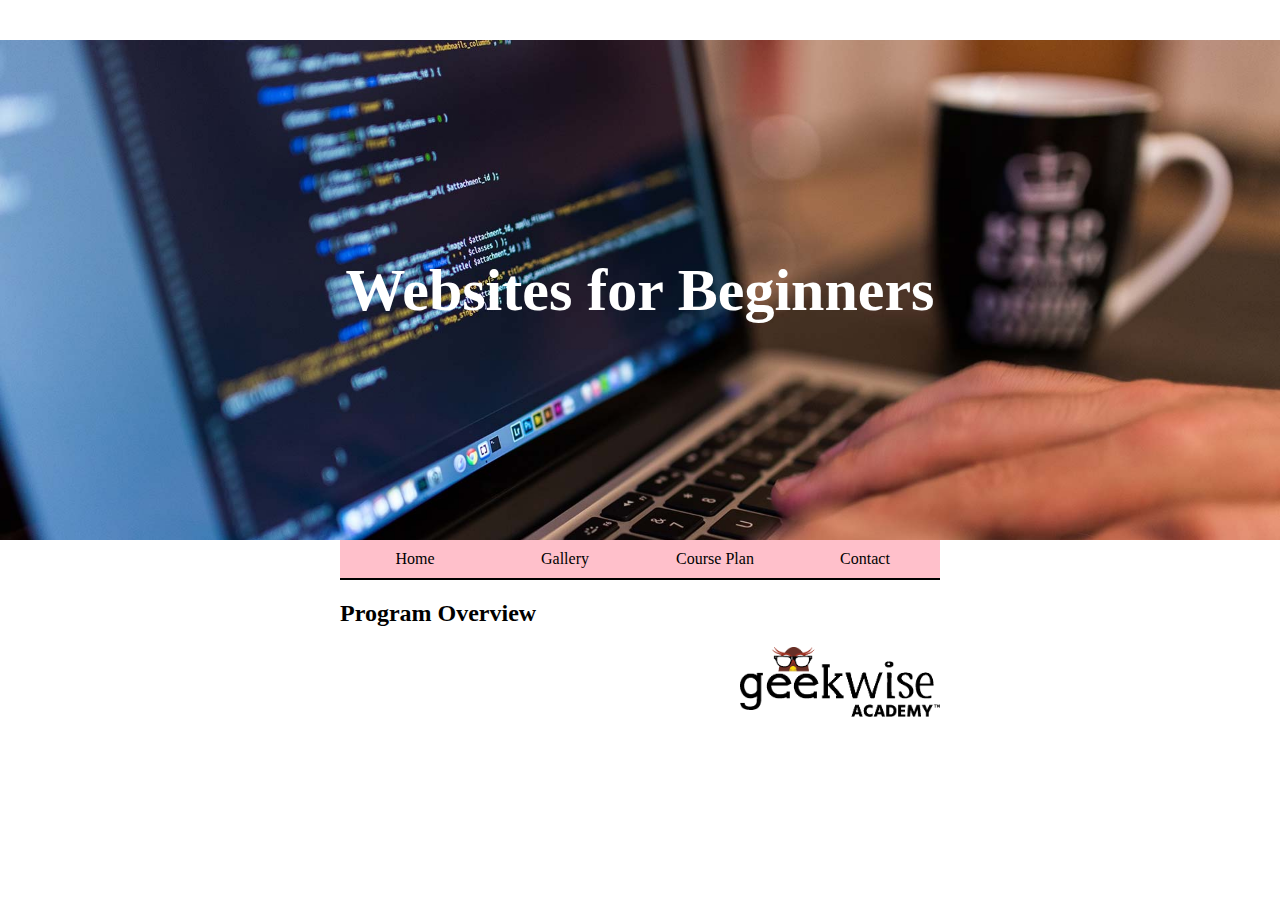
==== index.html @ 465121a6 "first commit" ====
<!DOCTYPE html>
<html lang="en">
<head>
    <link rel="stylesheet" href="styles.css">
    <meta charset="UTF-8">
    <meta http-equiv="X-UA-Compatible" content="IE=edge">
    <meta name="viewport" content="width=device-width, initial-scale=1.0">
    <title>Document</title>
</head>
<body>
  <!-- This is my header  -->
  <header>
      <h1>Websites for Beginners</h1>
  </header>

  <!-- This is my navbar  -->

  <nav>
      <a href = "index.html">Home</a>
      <a href = "#">Gallery</a>
      <a href = "#">Course Plan</a>
      <a href = "#">Contact</a> 
  </nav>

  <div class = "clearfloat"></div>

  <div class = "main">
    <h2>Program Overview</h2>

    <img src = "img/logo.png" alt ="logo" id = "logo">

  </div>

</body>
</html>
---- styles.css ----
body{
    margin: 0;
    padding:0; 
}
header{
    background-image: url("img/web_dev.jpeg");
    height: 500px;
    background-size: cover;
    color: #fff;
    line-height: 500px;
    text-align: center;
    font-size: 30px;
}
nav{
    width: 600px;
    background-color: pink;
    margin-right: auto;
    margin-left: auto;
}
nav a{
    text-decoration: none;
    background-color: pink;
    display: block;
    width: 150px;
    padding-top: 10px;
    text-align: center;
    border-bottom: 2px solid black;
    float: left;
    color: #000;
    padding-bottom: 10px;
}
.clearfloat{
    clear: both;
}
.main{
    width: 600px;
    margin-left: auto;
    margin-right: auto;

}
#logo{
    width: 200px;
    float: right;
}
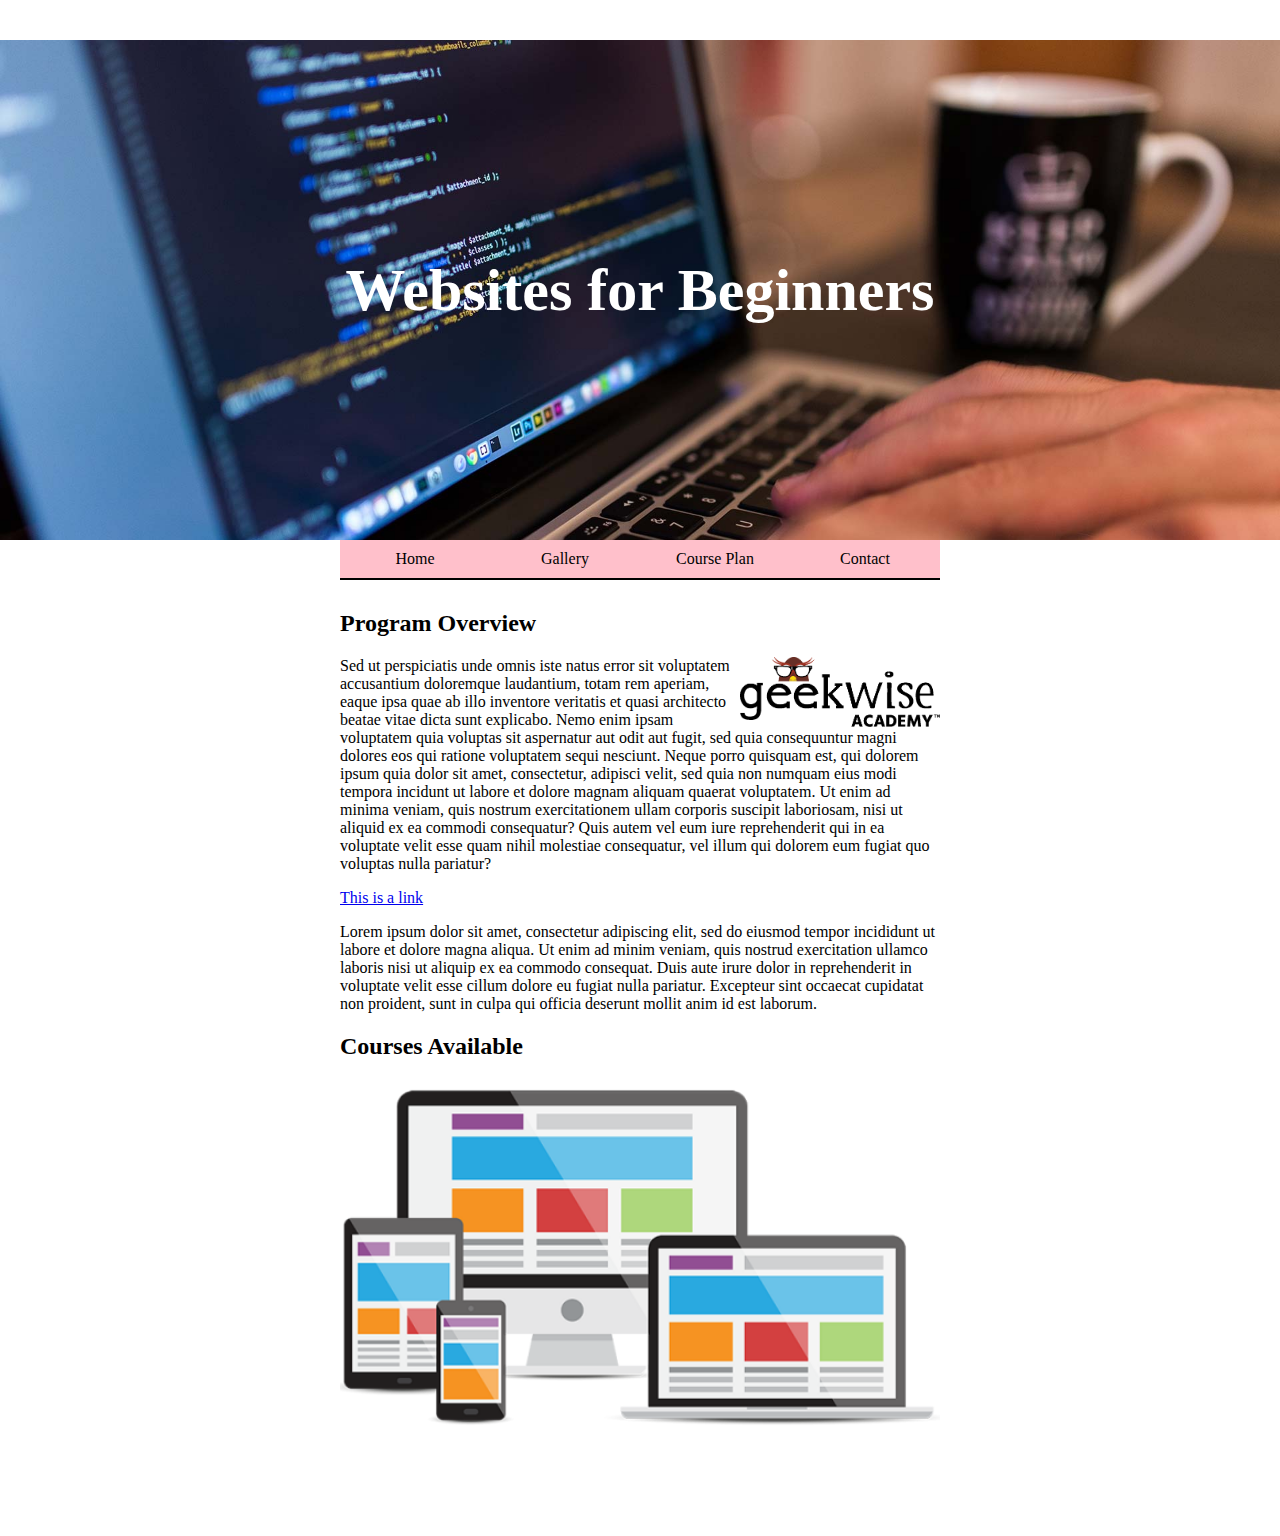
==== commit 70141189: "added the courses available section" ====
--- a/index.html
+++ b/index.html
@@ -29,6 +29,22 @@
 
     <img src = "img/logo.png" alt ="logo" id = "logo">
 
+    <p id = "first-p">Sed ut perspiciatis unde omnis iste natus error sit voluptatem accusantium doloremque laudantium, totam rem aperiam, eaque ipsa quae ab illo inventore veritatis et quasi architecto beatae vitae dicta sunt explicabo. Nemo enim ipsam voluptatem quia voluptas sit aspernatur aut odit aut fugit, sed quia consequuntur magni dolores eos qui ratione voluptatem sequi nesciunt. Neque porro quisquam est, qui dolorem ipsum quia dolor sit amet, consectetur, adipisci velit, sed quia non numquam eius modi tempora incidunt ut labore et dolore magnam aliquam quaerat voluptatem. Ut enim ad minima veniam, quis nostrum exercitationem ullam corporis suscipit laboriosam, nisi ut aliquid ex ea commodi consequatur? Quis autem vel eum iure reprehenderit qui in ea voluptate velit esse quam nihil molestiae consequatur, vel illum qui dolorem eum fugiat quo voluptas nulla pariatur?</p>
+
+    <!-- This is a link -->
+    <a href = "#">This is a link</a>
+
+    <p>Lorem ipsum dolor sit amet, consectetur adipiscing elit, sed do eiusmod tempor incididunt ut labore et dolore magna aliqua. Ut enim ad minim veniam, quis nostrud exercitation ullamco laboris nisi ut aliquip ex ea commodo consequat. Duis aute irure dolor in reprehenderit in voluptate velit esse cillum dolore eu fugiat nulla pariatur. Excepteur sint occaecat cupidatat non proident, sunt in culpa qui officia deserunt mollit anim id est laborum.</p>
+
+    <h2>Courses Available</h2>
+
+    <div id = "gallery">
+        <div class = "thumbnail-container">
+            <img class="thumbnail" src ="img/img_1.jpeg" alt ="Mobile friendly websites">
+            <p>Mobile Friendly Websites</p>
+        </div>
+    </div>
+
   </div>
 
 </body>
--- a/styles.css
+++ b/styles.css
@@ -36,9 +36,20 @@
     width: 600px;
     margin-left: auto;
     margin-right: auto;
+    padding: 10px;
+    padding-bottom: 50px;
 
 }
 #logo{
     width: 200px;
     float: right;
+}
+.thumbnail-container img{
+    width: 100%;
+}
+.thumbnail-container p{
+    visibility: hidden;
+}
+.thumbnail-container:hover p{
+    visibility: visible;
 }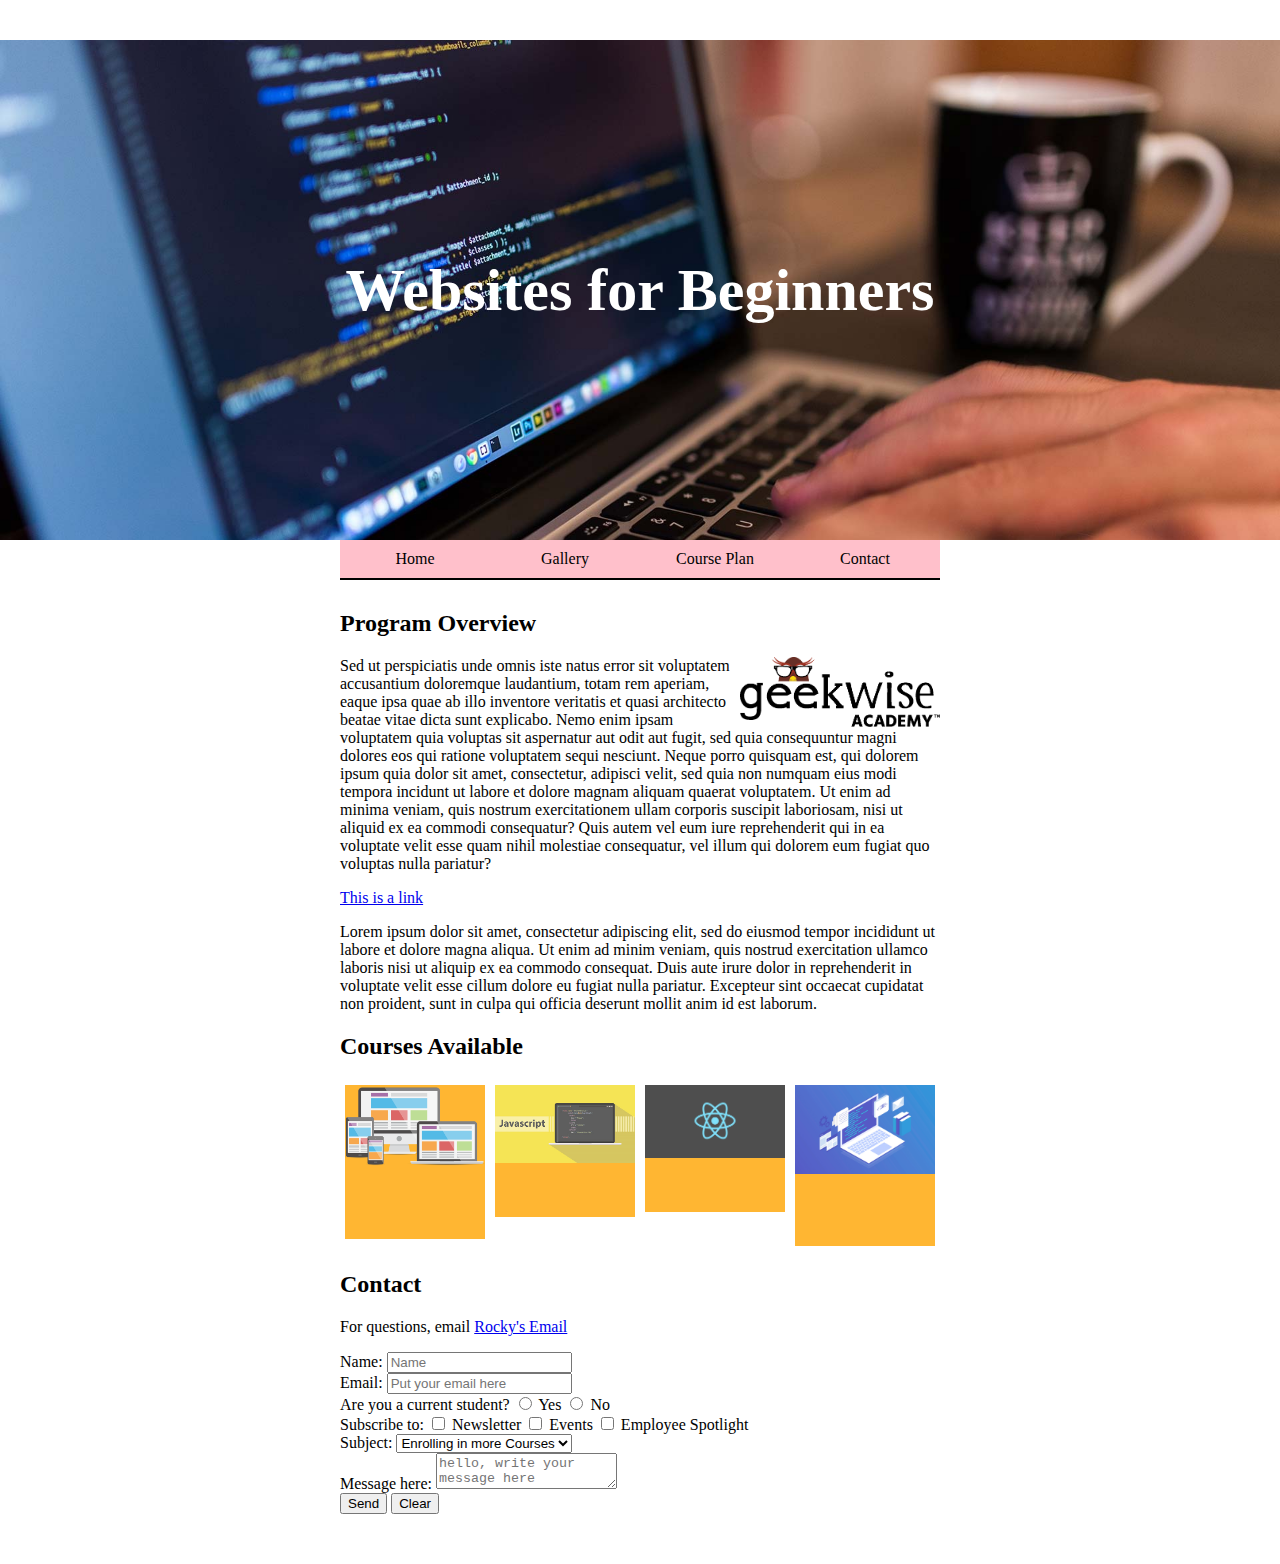
==== commit 2e00568f: "finished the contact form" ====
--- a/index.html
+++ b/index.html
@@ -25,27 +25,124 @@
   <div class = "clearfloat"></div>
 
   <div class = "main">
-    <h2>Program Overview</h2>
+            <h2>Program Overview</h2>
 
-    <img src = "img/logo.png" alt ="logo" id = "logo">
+            <img src = "img/logo.png" alt ="logo" id = "logo">
 
-    <p id = "first-p">Sed ut perspiciatis unde omnis iste natus error sit voluptatem accusantium doloremque laudantium, totam rem aperiam, eaque ipsa quae ab illo inventore veritatis et quasi architecto beatae vitae dicta sunt explicabo. Nemo enim ipsam voluptatem quia voluptas sit aspernatur aut odit aut fugit, sed quia consequuntur magni dolores eos qui ratione voluptatem sequi nesciunt. Neque porro quisquam est, qui dolorem ipsum quia dolor sit amet, consectetur, adipisci velit, sed quia non numquam eius modi tempora incidunt ut labore et dolore magnam aliquam quaerat voluptatem. Ut enim ad minima veniam, quis nostrum exercitationem ullam corporis suscipit laboriosam, nisi ut aliquid ex ea commodi consequatur? Quis autem vel eum iure reprehenderit qui in ea voluptate velit esse quam nihil molestiae consequatur, vel illum qui dolorem eum fugiat quo voluptas nulla pariatur?</p>
+            <p id = "first-p">Sed ut perspiciatis unde omnis iste natus error sit voluptatem accusantium doloremque laudantium, totam rem aperiam, eaque ipsa quae ab illo inventore veritatis et quasi architecto beatae vitae dicta sunt explicabo. Nemo enim ipsam voluptatem quia voluptas sit aspernatur aut odit aut fugit, sed quia consequuntur magni dolores eos qui ratione voluptatem sequi nesciunt. Neque porro quisquam est, qui dolorem ipsum quia dolor sit amet, consectetur, adipisci velit, sed quia non numquam eius modi tempora incidunt ut labore et dolore magnam aliquam quaerat voluptatem. Ut enim ad minima veniam, quis nostrum exercitationem ullam corporis suscipit laboriosam, nisi ut aliquid ex ea commodi consequatur? Quis autem vel eum iure reprehenderit qui in ea voluptate velit esse quam nihil molestiae consequatur, vel illum qui dolorem eum fugiat quo voluptas nulla pariatur?</p>
 
-    <!-- This is a link -->
-    <a href = "#">This is a link</a>
+            <!-- This is a link -->
+            <a href = "#">This is a link</a>
 
-    <p>Lorem ipsum dolor sit amet, consectetur adipiscing elit, sed do eiusmod tempor incididunt ut labore et dolore magna aliqua. Ut enim ad minim veniam, quis nostrud exercitation ullamco laboris nisi ut aliquip ex ea commodo consequat. Duis aute irure dolor in reprehenderit in voluptate velit esse cillum dolore eu fugiat nulla pariatur. Excepteur sint occaecat cupidatat non proident, sunt in culpa qui officia deserunt mollit anim id est laborum.</p>
+            <p>Lorem ipsum dolor sit amet, consectetur adipiscing elit, sed do eiusmod tempor incididunt ut labore et dolore magna aliqua. Ut enim ad minim veniam, quis nostrud exercitation ullamco laboris nisi ut aliquip ex ea commodo consequat. Duis aute irure dolor in reprehenderit in voluptate velit esse cillum dolore eu fugiat nulla pariatur. Excepteur sint occaecat cupidatat non proident, sunt in culpa qui officia deserunt mollit anim id est laborum.</p>
 
-    <h2>Courses Available</h2>
+            <h2>Courses Available</h2>
 
-    <div id = "gallery">
-        <div class = "thumbnail-container">
-            <img class="thumbnail" src ="img/img_1.jpeg" alt ="Mobile friendly websites">
-            <p>Mobile Friendly Websites</p>
+            <div id = "gallery">
+                <div class="thumbnail-container">
+                    <img class="thumbnail" src="img/img_1.jpeg" alt="Mobile Friendly Websites">
+                    <p>Mobile Friendly Websites</p>
+                </div>
+
+                <div class="thumbnail-container">
+                    <img class="thumbnail" src="img/img_2.jpeg" alt="Javascript for Beginners">
+                    <p>JS For Beginners</p> 
+                </div>
+
+                <div class="thumbnail-container">
+                    <img class="thumbnail" src="img/img_3.jpeg" alt="React">
+                    <p>React</p>
+                </div>
+
+                <div class="thumbnail-container">
+                    <img class="thumbnail" src="img/img_4.jpeg" alt="Websites For Beginners">
+                    <p>Websites For Beginners</p>
+                </div>
+
+                <div class="clearfloat"></div>
+
+            </div>
+
+        <div id = "contact">
+                <h2>Contact</h2>
+
+                <p>For questions, email <a href = 
+                    "mailto:rocky@geekwise.com"> Rocky's Email</a>
+                </p>
+
+                <form action = "confirmation.html">
+
+                    <div class = "form-row">
+                        <label class = "main-label" for="name-id"> Name: </label>
+
+                        <input id = "name-id" type = "text" placeholder = "Name">
+                    </div>
+
+                    <div class = "form-row">
+                        <label class = "main-label" for = "email-id">Email:</label>
+
+                        <input id = "email-id" type = "email" placeholder = "Put your email here">
+                    </div>
+
+                    <div class = "form-row">
+                        <label class = "main-label">Are you a current student?</label>
+
+                            <label>
+                                <input type = "radio" name = "current-student">
+                                Yes
+                            </label>
+
+                            <label>
+                                <input type = "radio" name = "current-student">
+                                No
+                            </label>
+                    </div>
+
+                    <div class = "form-row">
+                        <label class = "main-label">
+                            Subscribe to:
+                        </label>
+
+                        <label>
+                            <input type = "checkbox">
+                            Newsletter
+                        </label>
+
+                        <label>
+                            <input type = "checkbox">
+                            Events
+                        </label>
+
+                        <label>
+                            <input type = "checkbox">
+                            Employee Spotlight
+                        </label>
+                    </div>
+
+                    <div class = "form-row">
+                        <label class = "main-label" for = "subject-id"> Subject: </label>
+
+                        <select id = "subject-id">
+                            <option>Enrolling in more Courses</option>
+                            <option>Apprenticeships</option>
+                            <option>Laptop Rentals</option>
+                        </select>
+                    </div>
+
+                    <div class = "form-row">
+                        <label class = "main-label" for="message-id">Message here:</label>
+
+                        <textarea id = "message-id" placeholder = "hello, write your message here"></textarea>
+                    </div>
+
+                    <div class = "form-row">
+                        <button id = "submit-btn" type = "submit">Send</button>
+                        <button type = "reset">Clear</button>
+                    </div>
+
+                </form>
         </div>
-    </div>
-
-  </div>
+</div>
 
 </body>
 </html>--- a/styles.css
+++ b/styles.css
@@ -52,4 +52,12 @@
 }
 .thumbnail-container:hover p{
     visibility: visible;
-}+}
+.thumbnail-container{
+    width: 140px;
+    margin: 5px;
+    background-color: orange;
+    opacity: 0.8;
+    float: left;
+}
+/* Contact-form */
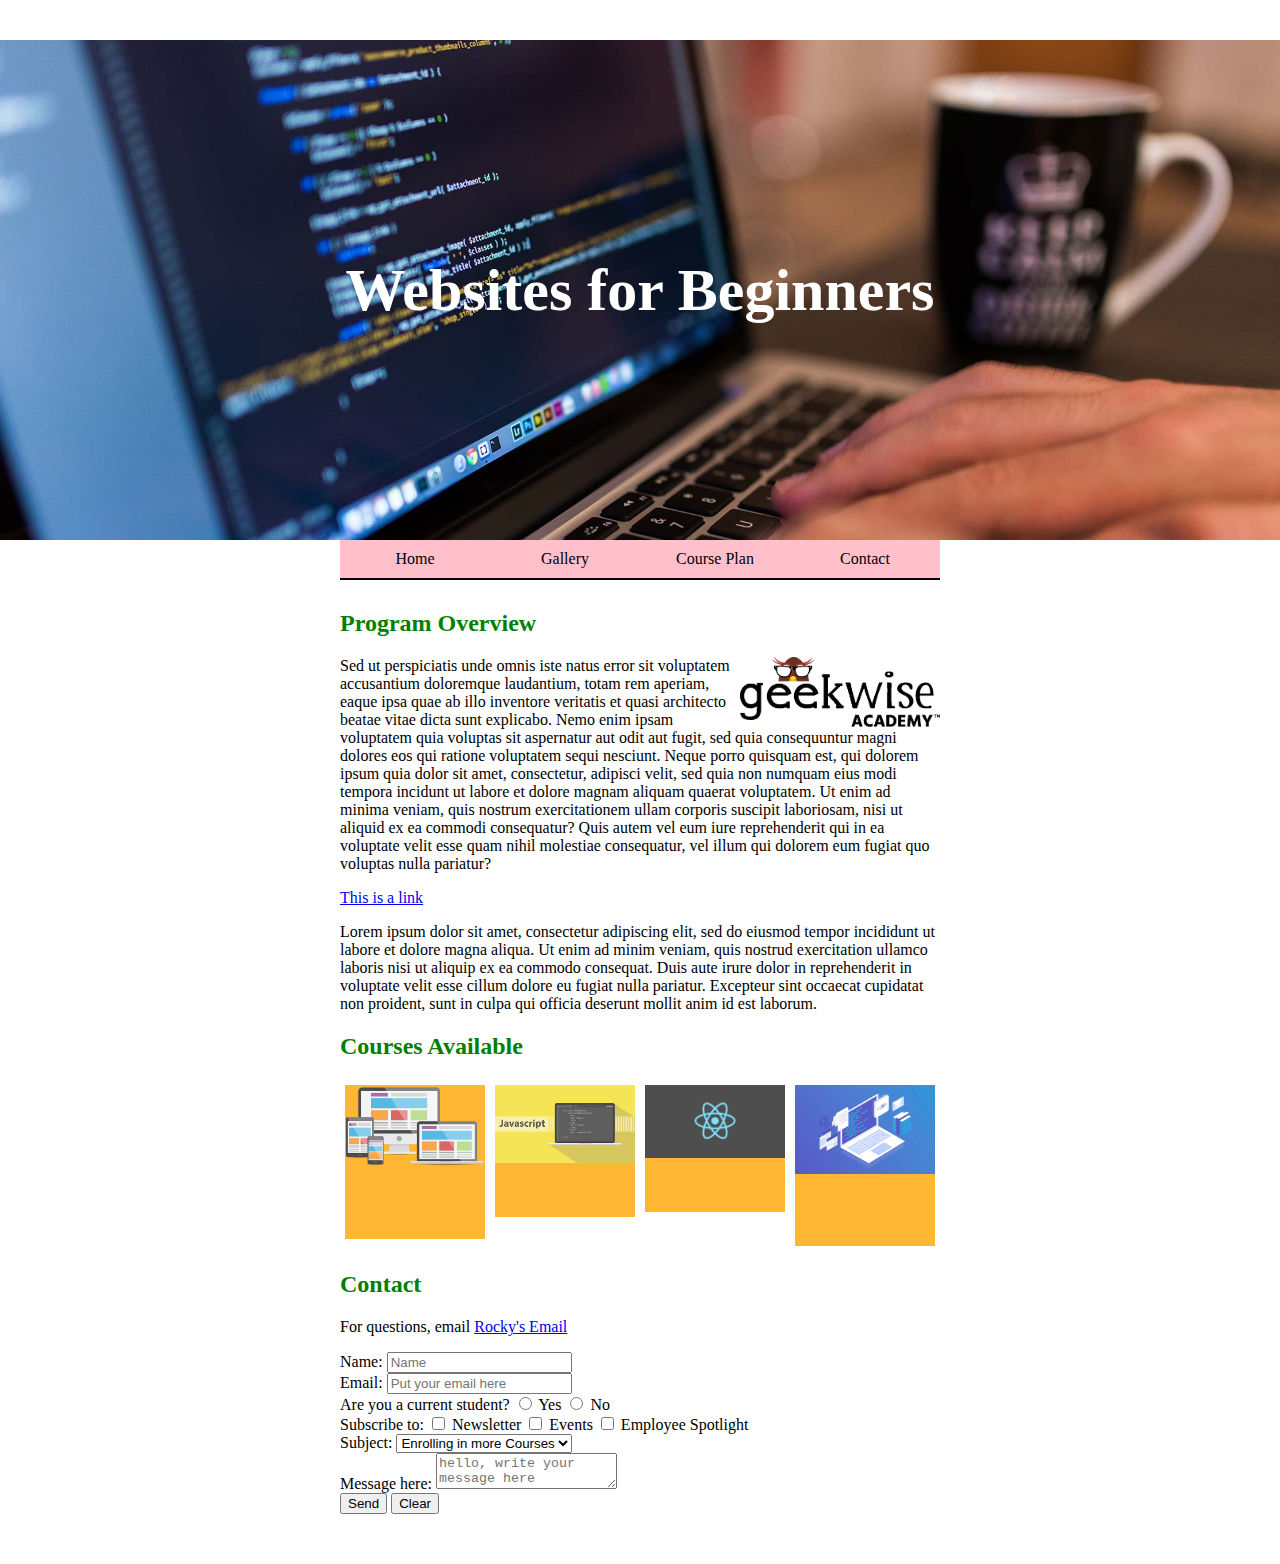
==== commit cf153aba: "completed courses offered page" ====
--- a/index.html
+++ b/index.html
@@ -17,8 +17,8 @@
 
   <nav>
       <a href = "index.html">Home</a>
-      <a href = "#">Gallery</a>
-      <a href = "#">Course Plan</a>
+      <a href = "index.html#gallery">Gallery</a>
+      <a href = "course-plan.html">Course Plan</a>
       <a href = "#">Contact</a> 
   </nav>
 
--- a/styles.css
+++ b/styles.css
@@ -60,4 +60,31 @@
     opacity: 0.8;
     float: left;
 }
-/* Contact-form */
+#confirmation-words{
+    font-size: 40px;
+    color: blue;
+}
+h2{
+    color: green;
+}
+#confirmation-h2{
+    color:tomato;
+}
+#course-section{
+    color: teal;
+}
+
+th{
+    border: 1px solid #000;
+    padding: 10px 0px;
+    width: 150px;
+}
+td{
+    border: 1px solid #000;
+    padding: 10px 0px;
+    width: 150px;
+}
+table{
+    border-collapse: collapse;
+    text-align: center;
+}